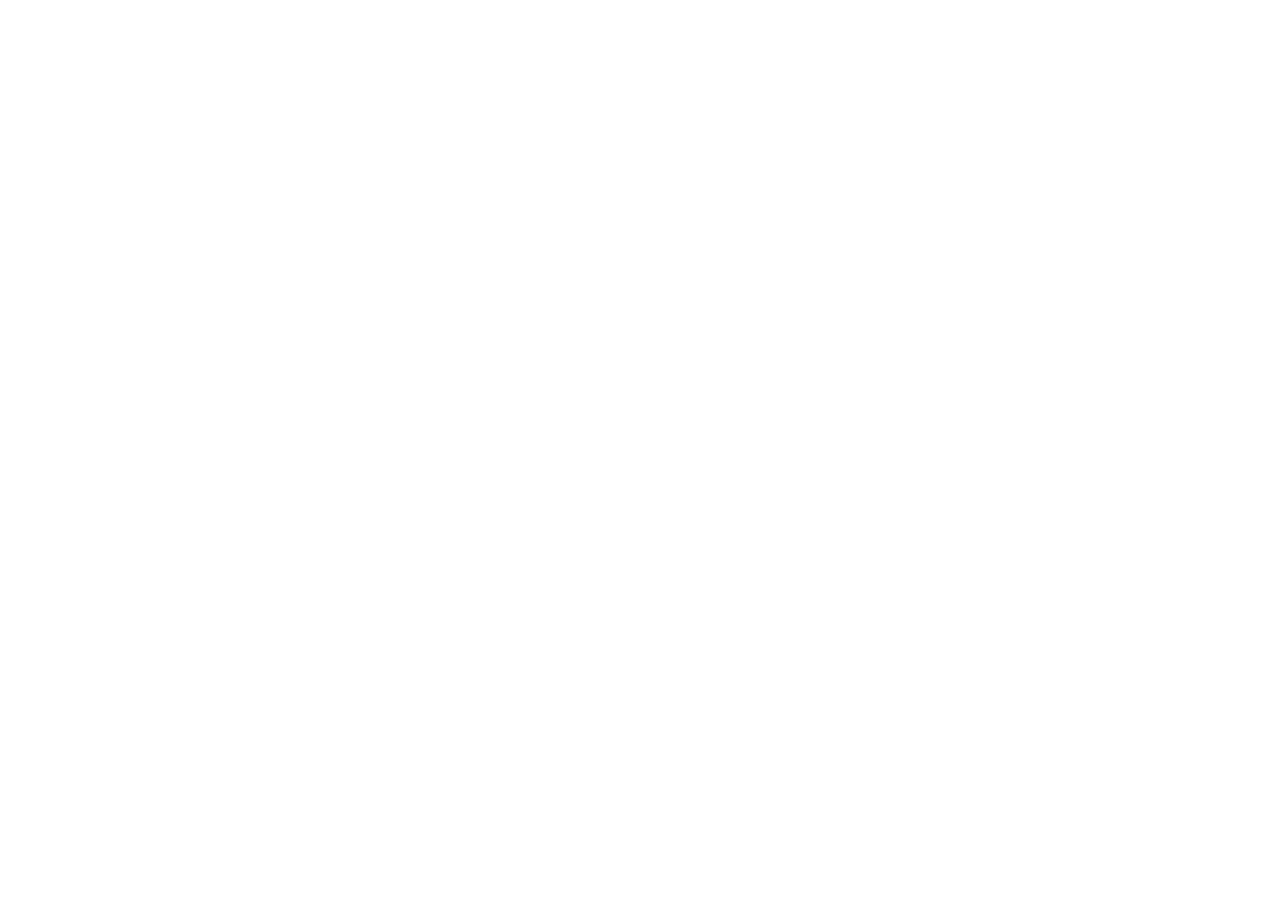
==== webui/index.html @ e7789808 "feat(bindhosts): UX01 material navigation, source catalog and TrackerGuard UI" ====
<!DOCTYPE html>
<html lang="en">
<head>
    <meta charset="utf-8">
    <meta name="viewport" content="width=device-width, initial-scale=1.0">
    <title>bindhosts</title>
    <link rel="stylesheet" href="./index.css" type="text/css">
    <script type="module" crossorigin src="./index.js"></script>
    <script type="module" crossorigin src="./utils/docs.js"></script>
</head>
<body>
    <!-- Header -->
    <div class="header blur-box" unresolved>
        <md-icon-button class="back-button">
            <md-icon flip-icon-in-rtl="true">
                <svg xmlns="http://www.w3.org/2000/svg" height="22px" viewBox="0 -960 960 960" width="22px"><path d="M640-80 240-480l400-400 71 71-329 329 329 329-71 71Z"/></svg>
            </md-icon>
        </md-icon-button>
        <div class="title-container">
            <div>
                <span id="title">bindhosts </span>
                <span id="version-text"></span>
            </div>
            <div class="file-name-editor">
                <span>custom</span>
                <input type="text" id="file-name-input" autocapitalize="off" oninput="replaceSpaces(this)">
                <span>.txt</span>
            </div>
        </div>
        <md-filled-button class="docs-btn header-btn" id="mode-btn" data-type="modes"></md-filled-button>
        <md-icon-button class="header-btn" id="line-wrap-btn" toggle aria-label="Enable line wrapping" aria-label-selected="Disable line wrapping" title="Toggle line wrapping">
            <md-icon><svg xmlns="http://www.w3.org/2000/svg" viewBox="0 -960 960 960"><path d="M588-132 440-280l148-148 56 58-50 50h96q29 0 49.5-20.5T760-390q0-29-20.5-49.5T690-460H160v-80h530q63 0 106.5 43.5T840-390q0 63-43.5 106.5T690-240h-96l50 50-56 58ZM160-240v-80h200v80H160Zm0-440v-80h640v80H160Z"/></svg></md-icon>
            <md-icon slot="selected"><svg xmlns="http://www.w3.org/2000/svg" viewBox="0 -960 960 960"><path d="M588-132 440-280l148-148 56 58-50 50h96q29 0 49.5-20.5T760-390q0-29-20.5-49.5T690-460H160v-80h530q63 0 106.5 43.5T840-390q0 63-43.5 106.5T690-240h-96l50 50-56 58ZM160-240v-80h200v80H160Zm0-440v-80h640v80H160Z"/></svg></md-icon>
        </md-icon-button>
        <md-icon-button class="header-btn" id="save-btn">
            <md-icon><svg xmlns="http://www.w3.org/2000/svg" viewBox="0 -960 960 960"><path d="M840-680v480q0 33-23.5 56.5T760-120H200q-33 0-56.5-23.5T120-200v-560q0-33 23.5-56.5T200-840h480l160 160Zm-80 34L646-760H200v560h560v-446ZM565-275q35-35 35-85t-35-85q-35-35-85-35t-85 35q-35 35-35 85t35 85q35 35 85 35t85-35ZM240-560h360v-160H240v160Zm-40-86v446-560 114Z"/></svg></md-icon>
        </md-icon-button>
    </div>

    <!-- Content -->
    <div class="content" id="content-container">
        <!-- page content will be loaded here -->
    </div>

    <!-- Custom background -->
    <div class="custom-bg" id="custom-bg">
        <img id="custom-bg-img" src="" alt="">
    </div>

    <!-- Rick Roll overlay (1st April Easter egg) -->
    <div class="overlay" id="rick-roll" unresolved>
        <div class="rr-content">
            <div class="rr-image-box">
                <div class="youtube-spinner"></div>
                <image id="rick-roll-image" src="https://i.ytimg.com/vi/dQw4w9WgXcQ/hq720.jpg?sqp=-oaymwEcCNAFEJQDSFXyq4qpAw4IARUAAIhCGAFwAcABBg==&amp;rs=AOn4CLDRxusbm2_TGTnDWEIhBTYW2cUQkw"></image>
            </div>
            <button class="close-rr-btn">
                <span id="rr-coundown">5</span>
                <span>&#10072;</span>
                <span>&#x2715;</span>
            </button>
        </div>
    </div>

    <!-- Prompt -->
    <div class="prompt-container" unresolved>
        <div class="prompt" id="prompt">
            <span class="prompt-text"></span>
            <md-text-button class="prompt-btn"></md-text-button>
        </div>
    </div>

    <!-- Bottom Bar -->
    <div class="bottom-bar blur-box" unresolved>
        <div class="bottom-bar-item" id="home" page="home" selected>
            <md-icon><svg xmlns="http://www.w3.org/2000/svg" height="24px" viewBox="0 -960 960 960" width="24px"><path d="M240-200h120v-240h240v240h120v-360L480-740 240-560v360Zm-80 80v-480l320-240 320 240v480H520v-240h-80v240H160Zm320-350Z"/></svg></md-icon>
            <md-icon slot="selected"><svg xmlns="http://www.w3.org/2000/svg" height="24px" viewBox="0 -960 960 960" width="24px"><path d="M160-120v-480l320-240 320 240v480H560v-280H400v280H160Z"/></svg></md-icon>
            <div class="bottom-bar-item-text">
                <span data-i18n="footer_home"></span>
            </div>
        </div>
        <div class="bottom-bar-item" id="catalog" page="catalog" aria-label="Sources">
            <md-icon><svg xmlns="http://www.w3.org/2000/svg" viewBox="0 -960 960 960"><path d="M140-200v-560h680v560H140Zm80-80h520v-400H220v400Zm40-300h440v55H260v-55Zm0 112h370v55H260v-55Zm0 112h290v55H260v-55Z"/></svg></md-icon>
            <md-icon slot="selected"><svg xmlns="http://www.w3.org/2000/svg" viewBox="0 -960 960 960"><path d="M140-760h680v560H140v-560Zm120 180v55h440v-55H260Zm0 112v55h370v-55H260Zm0 112v55h290v-55H260Z"/></svg></md-icon>
            <div class="bottom-bar-item-text"><span>Sources</span></div>
        </div>
        <div class="bottom-bar-item" id="hosts" page="hosts">
            <md-icon><svg xmlns="http://www.w3.org/2000/svg" height="24px" viewBox="0 -960 960 960" width="24px"><path d="M160-120q-33 0-56.5-23.5T80-200v-560q0-33 23.5-56.5T160-840h200q33 0 56.5 23.5T440-760v560q0 33-23.5 56.5T360-120H160Zm440 0q-33 0-56.5-23.5T520-200v-560q0-33 23.5-56.5T600-840h200q33 0 56.5 23.5T880-760v560q0 33-23.5 56.5T800-120H600Zm-440-80h200v-560H160v560Zm440 0h200v-560H600v560ZM200-360h120v-80H200v80Zm440 0h120v-80H640v80ZM200-480h120v-80H200v80Zm440 0h120v-80H640v80ZM200-600h120v-80H200v80Zm440 0h120v-80H640v80ZM160-200h200-200Zm440 0h200-200Z"/></svg></md-icon>
            <md-icon slot="selected"><svg xmlns="http://www.w3.org/2000/svg" height="24px" viewBox="0 -960 960 960" width="24px"><path d="M160-120q-33 0-56.5-23.5T80-200v-560q0-33 23.5-56.5T160-840h200q33 0 56.5 23.5T440-760v560q0 33-23.5 56.5T360-120H160Zm440 0q-33 0-56.5-23.5T520-200v-560q0-33 23.5-56.5T600-840h200q33 0 56.5 23.5T880-760v560q0 33-23.5 56.5T800-120H600ZM200-360h120v-80H200v80Zm440 0h120v-80H640v80ZM200-480h120v-80H200v80Zm440 0h120v-80H640v80ZM200-600h120v-80H200v80Zm440 0h120v-80H640v80Z"/></svg></md-icon>
            <div class="bottom-bar-item-text">
                <span>Rules</span>
            </div>
        </div>
        <div class="bottom-bar-item" id="apps" page="apps" aria-label="App tracker protection">
            <md-icon><svg xmlns="http://www.w3.org/2000/svg" viewBox="0 -960 960 960"><path d="M260-840h440q33 0 56 23t24 57v560q0 33-24 56t-56 24H260q-33 0-56-24t-24-56v-560q0-34 24-57t56-23Zm0 80v560h440v-560H260Zm140 490h160v-40H400v40Z"/></svg></md-icon>
            <md-icon slot="selected"><svg xmlns="http://www.w3.org/2000/svg" viewBox="0 -960 960 960"><path d="M260-840h440q33 0 56 23t24 57v560q0 33-24 56t-56 24H260q-33 0-56-24t-24-56v-560q0-34 24-57t56-23Zm140 570h160v-40H400v40Z"/></svg></md-icon>
            <div class="bottom-bar-item-text"><span>Apps</span></div>
        </div>
        <div class="bottom-bar-item" id="more" page="more">
            <md-icon><svg xmlns="http://www.w3.org/2000/svg" height="24px" viewBox="0 -960 960 960" width="24px"><path d="M440-280h80v-240h-80v240Zm40-320q17 0 28.5-11.5T520-640q0-17-11.5-28.5T480-680q-17 0-28.5 11.5T440-640q0 17 11.5 28.5T480-600Zm0 520q-83 0-156-31.5T197-197q-54-54-85.5-127T80-480q0-83 31.5-156T197-763q54-54 127-85.5T480-880q83 0 156 31.5T763-763q54 54 85.5 127T880-480q0 83-31.5 156T763-197q-54 54-127 85.5T480-80Zm0-80q134 0 227-93t93-227q0-134-93-227t-227-93q-134 0-227 93t-93 227q0 134 93 227t227 93Zm0-320Z"/></svg></md-icon>
            <md-icon slot="selected"><svg xmlns="http://www.w3.org/2000/svg" height="24px" viewBox="0 -960 960 960" width="24px"><path d="M440-280h80v-240h-80v240Zm40-320q17 0 28.5-11.5T520-640q0-17-11.5-28.5T480-680q-17 0-28.5 11.5T440-640q0 17 11.5 28.5T480-600Zm0 520q-83 0-156-31.5T197-197q-54-54-85.5-127T80-480q0-83 31.5-156T197-763q54-54 127-85.5T480-880q83 0 156 31.5T763-763q54 54 85.5 127T880-480q0 83-31.5 156T763-197q-54 54-127 85.5T480-80Z"/></svg></md-icon>
            <div class="bottom-bar-item-text">
                <span data-i18n="footer_more"></span>
            </div>
        </div>
    </div>

    <!-- Terminals and Editors -->
    <div class="constant-height slide-menu" id="edit-content">
        <div id="edit-input"></div>
    </div>

    <div class="constant-height blur-box slide-menu" id="action-terminal">
        <div class="terminal" id="action-terminal-content"></div>
        <div class="slide-menu-bottom-padding"></div>
    </div>

    <div class="constant-height blur-box slide-menu" id="tcpdump-terminal">
        <div class="terminal" id="tcpdump-terminal-content"></div>
        <div class="slide-menu-bottom-padding"></div>
    </div>

    <div class="constant-height blur-box slide-menu" id="logs-terminal">
        <div class="terminal" id="logs-terminal-content"></div>
        <div class="slide-menu-bottom-padding"></div>
    </div>

    <div class="document-content blur-box constant-height slide-menu" id="about-document">
        <div class="documents" id="about-document-content"></div>
        <div class="credit-marked">Markdown Parser by markedjs/marked</div>
        <div class="slide-menu-bottom-padding"></div>
    </div>

    <!-- Floating Action Buttons -->
    <div class="fab-container action-container" unresolved>
        <div class="action-group">
            <md-fab variant="primary" size="small" id="force-update-btn" class="force-update-button">
                <md-icon slot="icon">
                    <svg xmlns="http://www.w3.org/2000/svg" height="24px" viewBox="0 -960 960 960" width="24px"><path d="m296-224-56-56 240-240 240 240-56 56-184-183-184 183Zm0-240-56-56 240-240 240 240-56 56-184-183-184 183Z"/></svg>
                </md-icon>
            </md-fab>
            <div class="action-stack">
                <md-fab variant="primary" id="action-btn" class="action-button">
                    <md-icon slot="icon">
                        <svg xmlns="http://www.w3.org/2000/svg" height="34px" viewBox="0 -960 960 960" width="34px"><path d="M320-200v-560l440 280-440 280Z"/></svg>
                    </md-icon>
                </md-fab>
                <md-fab variant="primary" id="close-terminal" class="action-button" variant="secondary">
                    <md-icon slot="icon">
                        <svg xmlns="http://www.w3.org/2000/svg" height="34px" viewBox="0 -960 960 960" width="34px"><path d="m256-200-56-56 224-224-224-224 56-56 224 224 224-224 56 56-224 224 224 224-56 56-224-224-224 224Z"/></svg>
                    </md-icon>
                </md-fab>
            </div>
        </div>
    </div>

    <div class="fab-container tcpdump-btn">
        <div class="action-stack">
            <md-fab variant="primary" id="stop-tcpdump" class="action-button">
                <md-icon slot="icon">
                    <svg xmlns="http://www.w3.org/2000/svg" height="34px" viewBox="0 -960 960 960" width="34px"><path d="M240-240v-480h480v480H240Z"/></svg>
                </md-icon>
            </md-fab>
            <md-fab size="small" id="scroll-top" class="action-button" variant="secondary">
                <md-icon slot="icon">
                    <svg xmlns="http://www.w3.org/2000/svg" height="34px" viewBox="0 -960 960 960" width="34px"><path d="m296-345-56-56 240-240 240 240-56 56-184-183-184 183Z"/></svg>
                </md-icon>
            </md-fab>
        </div>
    </div>

    <!-- Dialogs -->
    <div class="dialog-wrapper" unresolved>
        <!-- Edit Hosts Dialog -->
        <md-dialog id="edit-hosts-dialog" class="input-dialog">
            <div slot="headline" data-i18n="edit_hosts_title">Edit Host</div>
            <div slot="content">
                <md-outlined-text-field id="edit-hosts-name" label="Name"></md-outlined-text-field>
                <md-outlined-text-field id="edit-hosts-link" label="Link"></md-outlined-text-field>
            </div>
            <div slot="actions">
                <md-text-button class="close-btn" data-i18n="global_cancel">Cancel</md-text-button>
                <md-text-button id="edit-hosts-confirm" data-i18n="global_confirm">Confirm</md-text-button>
            </div>
        </md-dialog>

        <!-- Help & Info Overlays -->
        <md-dialog id="sources-help">
            <div slot="headline" data-i18n="source_title"></div>
            <div slot="content">
                <ul>
                    <li data-i18n="source_guide1"></li>
                    <li>
                        <p data-i18n="source_format"></p>
                        <p class="format">127.0.0.1 some.ads.site</p>
                        <p class="format">0.0.0.0 some.ads.site</p>
                    </li>
                    <li>
                        <p data-i18n="source_example"></p>
                        <p>https://adaway.org/hosts.txt</p>
                        <p>https://raw.githubusercontent.com/r-a-y/mobile-hosts/master/AdguardDNS.txt</p>
                    </li>
                    <br>
                    <li data-i18n="source_guide2"></li>
                    <li>
                        <p data-i18n="source_format"></p>
                        <p class="format">186.2.163.20 nyaa.si</p>
                    </li>
                    <li>
                        <p data-i18n="source_example"></p>
                        <p>https://raw.githubusercontent.com/bebasid/bebasid/refs/heads/master/releases/hosts</p>
                    </li>
                </ul>
            </div>
            <div slot="actions">
                <md-text-button class="docs-btn" id="source-btn" data-type="source" data-i18n="source_source_page"></md-text-button>
                <md-text-button class="close-btn" data-i18n="global_close"></md-text-button>
            </div>
        </md-dialog>

        <md-dialog id="sources_whitelist-help">
            <div slot="headline" data-i18n="sources_whitelist_title"></div>
            <div slot="content">
                <ul>
                    <li data-i18n="sources_whitelist_guide1"></li>
                    <li>
                        <p data-i18n="sources_whitelist_format"></p>
                        <p>some.site.one</p>
                        <p>some.site.two</p>
                    </li>
                </ul>
            </div>
            <div slot="actions">
                <md-text-button class="close-btn" data-i18n="global_close"></md-text-button>
            </div>
        </md-dialog>

        <md-dialog id="whitelist-help">
            <div slot="headline" data-i18n="whitelist_title"></div>
            <div slot="content">
                <ul>
                    <li data-i18n="whitelist_guide1"></li>
                    <li>
                        <p data-i18n="whitelist_example"></p>
                        <p>host.not.to.block</p>
                    </li>
                </ul>
            </div>
            <div slot="actions">
                <md-text-button class="close-btn" data-i18n="global_close"></md-text-button>
            </div>
        </md-dialog>

        <md-dialog id="blacklist-help">
            <div slot="headline" data-i18n="blacklist_title"></div>
            <div slot="content">
                <ul>
                    <li data-i18n="blacklist_guide1"></li>
                    <li>
                        <p data-i18n="blacklist_example"></p>
                        <p>host.to.block</p>
                    </li>
                </ul>
            </div>
            <div slot="actions">
                <md-text-button class="close-btn" data-i18n="global_close"></md-text-button>
            </div>
        </md-dialog>

        <md-dialog id="import_custom-help">
            <div slot="headline" data-i18n="import_custom_title"></div>
            <div slot="content">
                <ul>
                    <li data-i18n="custom_guide1"></li>
                    <li>
                        <p data-i18n="custom_format"></p>
                        <p class="format">1.1.1.1 one.one.one.one</p>
                    </li>
                    <li data-i18n="custom_warning"></li>
                </ul>
            </div>
            <div slot="actions">
                <md-text-button class="close-btn" data-i18n="global_close"></md-text-button>
            </div>
        </md-dialog>

        <md-dialog id="custom-help">
            <div slot="headline" data-i18n="custom_title"></div>
            <div slot="content">
                <ul>
                    <li data-i18n="custom_guide1"></li>
                    <li>
                        <p data-i18n="custom_example"></p>
                        <p class="format">1.1.1.1 one.one.one.one</p>
                        <p class="format">93.184.215.14 example.com</p>
                    </li>
                    <li data-i18n="custom_warning"></li>
                </ul>
            </div>
            <div slot="actions">
                <md-text-button class="close-btn" data-i18n="global_close"></md-text-button>
            </div>
        </md-dialog>

        <!-- Mode Menu -->
        <md-dialog id="mode-menu">
            <div slot="headline">
                <div class="mode-title-text" data-i18n="mode_title"></div>
                <md-outlined-icon-button class="docs-btn" data-type="modes">
                    <md-icon><svg xmlns="http://www.w3.org/2000/svg" viewBox="0 -960 960 960"><path d="M424-320q0-81 14.5-116.5T500-514q41-36 62.5-62.5T584-637q0-41-27.5-68T480-732q-51 0-77.5 31T365-638l-103-44q21-64 77-111t141-47q105 0 161.5 58.5T698-641q0 50-21.5 85.5T609-475q-49 47-59.5 71.5T539-320H424Zm56 240q-33 0-56.5-23.5T400-160q0-33 23.5-56.5T480-240q33 0 56.5 23.5T560-160q0 33-23.5 56.5T480-80Z"/></svg></md-icon>
                </md-outlined-icon-button>
            </div>
            <div slot="content">
                <form id="mode-options"></form>
            </div>
            <div slot="actions">
                <md-text-button id="reset-mode" data-i18n="mode_reset"></md-text-button>
            </div>
        </md-dialog>

        <!-- Language -->
        <md-dialog id="language-overlay">
            <div slot="headline" data-i18n="control_panel_language"></div>
            <div slot="content">
                <form id="language-form" method="dialog"></form>
            </div>
            <div slot="actions">
                <md-text-button class="docs-btn" id="translate-btn" data-type="translate" data-i18n="control_panel_add_language"></md-text-button>
                <md-text-button class="close-btn" value="cancel" data-i18n="global_close"></md-text-button>
            </div>
        </md-dialog>

        <md-dialog id="confirmation-dialog">
            <div slot="headline" data-i18n="confirmation_title"></div>
            <div slot="content">
                <span data-i18n="confirmation_message"></span> <span id="confirmation-file-name"></span>
            </div>
            <div slot="actions">
                <md-text-button id="dialog-cancel-btn" data-i18n="global_cancel"></md-text-button>
                <md-text-button id="dialog-remove-btn" data-i18n="confirmation_remove"></md-text-button>
            </div>
        </md-dialog>

        <!-- File Selector Dialog -->
        <md-dialog id="file-selector-dialog">
            <div slot="headline" class="file-selector-header">
                <md-icon-button class="file-selector-back-button">
                    <md-icon flip-icon-in-rtl="true">
                        <svg xmlns="http://www.w3.org/2000/svg" height="22px" viewBox="0 -960 960 960" width="22px"><path d="M640-80 240-480l400-400 71 71-329 329 329 329-71 71Z"/></svg>
                    </md-icon>
                </md-icon-button>
                <div class="current-path">/storage/emulated/0/Download</div>
            </div>
            <div slot="content">
                <div class="file-list"></div>
            </div>
            <div slot="actions">
                <md-text-button class="close-selector" data-i18n="global_close"></md-text-button>
            </div>
        </md-dialog>

        <!-- Documentation Overlays -->
        <md-dialog id="source-docs" class="docs">
            <div slot="headline" data-i18n="source_title"></div>
            <div slot="content">
                <div class="documents">
                    <div id="source-content">Loading...</div>
                    <div class="credit-marked">Markdown Parser by markedjs/marked</div>
                </div>
            </div>
            <div slot="actions">
                <md-text-button class="close-btn" data-i18n="global_close"></md-text-button>
            </div>
        </md-dialog>

        <md-dialog id="translate-docs" class="docs">
            <div slot="headline" data-i18n="control_panel_add_language"></div>
            <div slot="content">
                <div class="documents">
                    <div id="translate-content">Loading...</div>
                    <div class="credit-marked">Markdown Parser by markedjs/marked</div>
                </div>
            </div>
            <div slot="actions">
                <md-text-button class="close-btn" data-i18n="global_close"></md-text-button>
            </div>
        </md-dialog>

        <md-dialog id="modes-docs" class="docs">
            <div slot="headline" data-i18n="more_modes"></div>
            <div slot="content">
                <div class="documents">
                    <div id="modes-content">Loading...</div>
                    <div class="credit-marked">Markdown Parser by markedjs/marked</div>
                </div>
            </div>
            <div slot="actions">
                <md-text-button class="close-btn" data-i18n="global_close"></md-text-button>
            </div>
        </md-dialog>

        <md-dialog id="usage-docs" class="docs">
            <div slot="headline" data-i18n="more_usage"></div>
            <div slot="content">
                <div class="documents">
                    <div id="usage-content">Loading...</div>
                    <div class="credit-marked">Markdown Parser by markedjs/marked</div>
                </div>
            </div>
            <div slot="actions">
                <md-text-button class="close-btn" data-i18n="global_close"></md-text-button>
            </div>
        </md-dialog>

        <md-dialog id="hiding-docs" class="docs">
            <div slot="headline" data-i18n="more_hiding"></div>
            <div slot="content">
                <div class="documents">
                    <div id="hiding-content">Loading...</div>
                    <div class="credit-marked">Markdown Parser by markedjs/marked</div>
                </div>
            </div>
            <div slot="actions">
                <md-text-button class="close-btn" data-i18n="global_close"></md-text-button>
            </div>
        </md-dialog>

        <md-dialog id="faq-docs" class="docs">
            <div slot="headline" data-i18n="more_faq"></div>
            <div slot="content">
                <div class="documents">
                    <div id="faq-content">Loading...</div>
                    <div class="credit-marked">Markdown Parser by markedjs/marked</div>
                </div>
            </div>
            <div slot="actions">
                <md-text-button class="close-btn" data-i18n="global_close"></md-text-button>
            </div>
        </md-dialog>
    </div>
</body>
</html>
---- webui/index.css ----
@import "./utils/theme.css";

@import "./utils/docs.css";
@import "./utils/markdown.css";
@import "./utils/file_selector.css";

@import "./page/home/home.css";
@import "./page/catalog/catalog.css";
@import "./page/apps/apps.css";
@import "./page/hosts/hosts.css";
@import "./page/more/more.css";

@layer base {
    body {
        background-color: var(--md-sys-color-background);
        color: var(--md-sys-color-on-background);
        padding-top: var(--top-inset);
        padding-bottom: var(--bottom-inset);
        margin: 0;
        overflow-x: hidden;
        font-size: 16px;
    }

    .header {
        display: flex;
        position: fixed;
        top: 0;
        left: 0;
        width: 100%;
        height: calc(var(--top-inset) + 64px);
        font-size: 1.4em;
        align-items: center;
        padding: 0 16px;
        padding-top: var(--top-inset);
        box-sizing: border-box;
        user-select: none;
        z-index: var(--z-index-header);
    }

    .title-container {
        flex-grow: 1;
        display: flex;
        align-items: center;
        gap: 4px;
    }

    body.editor-active #title {
        display: none;
    }

    #version-text {
        font-size: 0.7em;
        line-height: 1.6;
        color: var(--md-sys-color-outline);
    }

    .header .header-btn {
        flex-shrink: 0;
        user-select: none;
        opacity: 0;
        max-width: 0;
        padding: 0;
        overflow: hidden;
        transition: opacity 0.2s ease;
        pointer-events: none;
    }

    .header .header-btn.show {
        opacity: 1;
        max-width: unset;
        overflow: visible;
        pointer-events: auto;
    }

    .header md-filled-button.show {
        padding: 0 16px;
    }

    .back-button {
        margin-inline-start: -40px;
        opacity: 0;
        pointer-events: none;
        transition: all 0.2s ease;

        --md-icon-button-icon-size: 24px;
    }

    .back-button.show {
        margin-inline-start: -8px;
        opacity: 1;
        pointer-events: auto;
    }

    .fab-container {
        position: fixed;
        bottom: calc(var(--bottom-inset) + 80px);
        padding-inline-end: 16px;
        box-sizing: border-box;
        display: flex;
        flex-direction: column;
        align-items: flex-end;
        width: 100%;
        z-index: var(--z-index-float);
        transform: translateY(calc(var(--bottom-inset) + 200px));
        transition: transform 0.3s ease;
        pointer-events: none;
    }

    .fab-container.show,
    .fab-container.inTerminal {
        transform: translateY(0);
    }

    .fab-container.inTerminal {
        z-index: calc(var(--z-index-dialog) + 1);
    }

    .action-group {
        display: flex;
        flex-direction: column;
        align-items: center;
        gap: 10px;
    }

    .force-update-button,
    .action-button {
        opacity: 0;
        pointer-events: none;
        transition: all 0.2s ease;
    }

    .force-update-button {
        transform: scale(0) translateY(50px);
    }

    .force-update-button.show,
    .action-button.show {
        opacity: 1 !important;
        transform: scale(1) translateY(0) !important;
        pointer-events: auto !important;
    }

    .action-stack {
        display: grid;
        width: 100%;
        justify-content: flex-end;
    }

    .action-stack > .action-button {
        grid-area: 1/1;
    }

    #stop-tcpdump.show + #scroll-top.show {
        transform: scale(1) translateY(-66px) !important;
    }

    .constant-height {
        display: flex;
        flex-direction: column;
        align-items: center;
        width: 100%;
        max-height: calc(100vh - 64px - 64px - var(--top-inset) - var(--bottom-inset));
        overflow-y: auto;
        box-sizing: border-box;
    }

    .custom-bg {
        height: 100%;
        width: 100%;
        position: fixed;
        top: 0;
        left: 0;
        display: none;
        justify-content: center;
        align-items: center;
        overflow: hidden;
    }

    #custom-bg-img {
        width: 100%;
        height: 100%;
        object-fit: cover;
    }

    .content {
        height: calc(100vh - var(--top-inset) - var(--bottom-inset));
        width: 100%;
        position: fixed;
        overflow: hidden;
        z-index: var(--z-index-base);
    }

    .page-view {
        display: flex;
        flex-direction: column;
        align-items: center;
        width: 100%;
        position: absolute;
        top: 64px;
        bottom: 64px;
        left: 0;
        overflow-y: auto;
        overflow-x: hidden;
        opacity: 0;
        pointer-events: none;
        transition: opacity 0.2s ease;
    }

    .page-view[data-active="true"] {
        opacity: 1;
        pointer-events: auto;
    }

    .body-content[data-active="true"] {
        opacity: 1;
    }

    .body-content.animation {
        transition: transform 0.2s ease, opacity 0.2s ease;
    }

    .body-content.menu-open {
        opacity: 0;
        transform: translateX(-20vw);
    }

    [dir="rtl"] .body-content.menu-open {
        transform: translateX(20vw);
    }

    .tcpdump-content,
    .box {
        position: relative;
        flex-shrink: 0;
        width: calc(100% - 32px);
        background-color: var(--md-sys-color-tonal-surface);
        border: none;
        border-radius: 16px;
        box-sizing: border-box;
        padding: 20px;
        margin-bottom: 16px;
        overflow: hidden;
    }

    .box:last-child {
        margin-bottom: 16px;
    }

    .placeholder {
        width: 100%;
        padding: 40px 0;
        flex-shrink: 0;
        transition: padding 0.2s ease;
    }

    .placeholder.focused {
        padding: 25vh 0;
    }

    .tcpdump-content,
    .tcpdump-search {
        width: 100%;
        max-width: none;
    }

    h2 {
        user-select: none;
    }

    .box h2 {
        margin-top: 0;
        font-size: 1.25em;
        font-weight: 500;
        margin-bottom: 10px;
    }

    .scrollable-list {
        display: flex;
        align-items: center;
        gap: 8px;
        padding: 4px 0;
        max-width: 100%;
        overflow-x: auto;
    }

    .docs-btn {
        user-select: none;
    }

    .overlay {
        position: fixed;
        top: 0;
        left: 0;
        width: 100%;
        height: 100%;
        display: flex;
        justify-content: center;
        align-items: center;
        opacity: 0;
        background-color: rgba(0, 0, 0, 0.5);
        pointer-events: none;
        transition: opacity 0.2s ease;
        z-index: var(--z-index-dialog);
    }

    .overlay.show {
        opacity: 1;
        pointer-events: auto;
    }

    .slide-menu {
        position: fixed;
        top: calc(var(--top-inset) + 64px);
        bottom: calc(var(--bottom-inset) + 64px);
        left: 0;
        width: 100%;
        z-index: var(--z-index-slide-menu);
        background-color: var(--md-sys-color-background);
        transform: translateX(100%);
        touch-action: pan-y;
    }

    [dir="rtl"] .slide-menu {
        transform: translateX(-100%);
    }

    .slide-menu.animation {
        transition: transform 0.3s ease;
    }

    .slide-menu.open {
        transform: translateX(0);
    }

    .rr-content {
        display: flex;
        align-items: center;
        flex-direction: column;
        gap: 10px;
    }

    .rr-image-box {
        display: flex;
        justify-content: center;
        align-items: center;
        position: relative;
        overflow: hidden;
        width: 100%;
    }

    #rick-roll-image {
        width: 100%;
        filter: blur(20px);
        border: 1px solid #ccc;
    }

    .youtube-spinner {
        position: absolute;
        display: inline-block;
        width: 40px;
        height: 40px;
        border: 4px solid rgba(0, 0, 0, 0.1);
        border-radius: 50%;
        border-top-color: #FF0000;
        animation: spin 1s linear infinite;
        z-index: var(--z-index-base);
    }

    .close-rr-btn {
        display: flex;
        align-items: center;
        justify-content: center;
        border: 1px solid #ccc;
        font-size: 1em;
        background-color: rgba(0, 0, 0, 0.5);
        padding: 10px 15px;
        border-radius: 50px;
        gap: 10px;
        color: white;
    }

    @keyframes spin {
        to {
            transform: rotate(360deg);
        }
    }

    .documents {
        user-select: none;
        white-space: normal;
        overflow-wrap: break-word;
    }

    .credit-marked {
        text-align: center;
        font-size: 0.8em;
        padding: 16px 0;
        width: 100%;
        color: var(--md-sys-color-outline);
    }

    .prompt-container {
        position: fixed;
        bottom: calc(var(--bottom-inset) + 96px);
        left: 0;
        width: 100vw;
        display: flex;
        justify-content: center;
        pointer-events: none;
        z-index: var(--z-index-prompt);
    }

    .prompt {
        background-color: var(--md-sys-color-inverse-surface);
        color: var(--md-sys-color-inverse-on-surface);
        width: calc(100% - 32px);
        max-width: 600px;
        display: flex;
        align-items: center;
        justify-content: space-between;
        padding: 0 16px;
        border-radius: 4px;
        box-sizing: border-box;
        opacity: 0;
        transform: scale(0.9);
        transition: all 0.2s ease;
    }

    .prompt.show {
        opacity: 1;
        transform: scale(1);
        pointer-events: auto;
    }

    .prompt.error {
        background-color: var(--md-sys-color-error-container);
        color: var(--md-sys-color-on-error-container);
    }

    .prompt-text {
        font-size: 0.9em;
        padding: 14px 0;
        user-select: none;
        word-break: break-all;
    }

    .prompt-btn {
        display: none;
        flex-shrink: 0;

        --md-sys-color-primary: var(--md-sys-color-primary-container);
    }

    .prompt-btn.show {
        display: block;
    }

    .bottom-bar {
        bottom: 0;
        left: 0;
        position: fixed;
        width: 100%;
        height: calc(64px + var(--bottom-inset));
        display: flex;
        align-items: center;
        background-color: var(--md-sys-color-surface-container);
        color: var(--md-sys-color-on-surface);
        padding-bottom: var(--bottom-inset);
        box-sizing: border-box;
        z-index: var(--z-index-header);
    }

    .bottom-bar-item {
        flex: 1;
        display: flex;
        flex-direction: column;
        align-items: center;
        justify-content: flex-start;
        box-sizing: border-box;
        gap: 4px;
        position: relative;
        user-select: none;
    }

    .bottom-bar-item::before {
        content: '';
        position: absolute;
        top: 0;
        left: 50%;
        width: 56px;
        height: 32px;
        background-color: var(--md-sys-color-secondary-container);
        border-radius: 16px;
        z-index: 0;
        opacity: 0;
        transform: translateX(-50%) scaleX(0.5);
        transition: opacity 0.2s, transform 0.2s ease;
    }

    .bottom-bar-item[selected]::before {
        opacity: 1;
        transform: translateX(-50%) scaleX(1);
    }

    .bottom-bar-item md-icon {
        position: relative;
        z-index: 1;
        height: 32px;
        display: flex;
        align-items: center;
        justify-content: center;

        svg {
            fill: var(--md-sys-color-on-surface);
        }
    }

    .bottom-bar-item[selected] md-icon svg {
        fill: var(--md-sys-color-on-secondary-container);
    }

    .bottom-bar-item md-icon[slot="selected"] {
        display: none;
    }

    .bottom-bar-item[selected] md-icon:not([slot="selected"]) {
        display: none;
    }

    .bottom-bar-item[selected] md-icon[slot="selected"] {
        display: flex;
    }

    .bottom-bar-item-text {
        font-size: 0.8em;
        font-weight: 500;
    }

    .blur-box {
        backdrop-filter: blur(15px);
    }

    .dialog-wrapper {
        z-index: var(--z-index-dialog);
        position: relative;
    }

    md-dialog {
        word-wrap: break-word;
    }

    md-dialog ul {
        padding-inline-start: 16px;
    }

    md-dialog [slot="headline"] {
        display: flex;
        align-items: flex-start;
        justify-content: space-between;

        --md-outlined-icon-button-container-width: 20px;
        --md-outlined-icon-button-container-height: 20px;
        --md-outlined-icon-button-icon-size: 14px;
    }

    md-dialog.input-dialog {
        margin-top: calc(10% + var(--top-inset));
    }

    [unresolved] {
        display: none !important;
    }

    @media (min-width: 768px) {
        .fab-container {
            width: calc(100% - 80px);
            right: 0;
            transform: translateY(calc(100% + var(--bottom-inset) + 20px));
            bottom: calc(var(--bottom-inset) + 20px);
        }

        .content {
            left: 80px;
            width: calc(100% - 80px);
            height: calc(100vh - var(--top-inset));
        }

        [dir="rtl"] .content {
            left: unset;
            right: 80px;
        }

        .bottom-bar {
            left: 0;
            width: 80px;
            height: 100%;
            flex-direction: column;
            justify-content: center;
            gap: 12px;
            background-color: var(--md-sys-color-background);
            box-shadow: none;
            z-index: var(--z-index-footer-desktop);
        }

        [dir="rtl"] .bottom-bar {
            left: unset;
            right: 0;
        }

        .bottom-bar-item {
            flex: 0;
            max-height: min-content;
            padding: 0 16px;
        }

        .page-view,
        .slide-menu,
        .document-content {
            left: 80px;
            width: calc(100% - 80px);
            z-index: var(--z-index-slide-menu);
        }

        [dir="rtl"] .page-view,
        [dir="rtl"] .slide-menu,
        [dir="rtl"] .document-content{
            left: unset;
            right: 80px;
        }

        .page-view {
            left: 0;
            width: 100%;
            bottom: 0;
            z-index: var(--z-index-base);
        }

        [dir="rtl"] .page-view {
            left: unset;
            right: 0;
        }

        .constant-height {
            max-height: calc(100vh - 64px - var(--top-inset));
        }

        .body-content.constant-height {
            position: relative;
            left: 0;
        }

        [dir="rtl"] .body-content.constant-height {
            left: unset;
            right: 0;
        }

        .slide-menu {
            bottom: 0;
        }

        .slide-menu-bottom-padding {
            width: 100%;
            padding-bottom: var(--bottom-inset);
        }

        .header {
            left: 80px;
            width: calc(100% - 80px);
            z-index: var(--z-index-header-desktop);
        }

        [dir="rtl"] .header {
            left: unset;
            right: 80px;
        }
    }
}
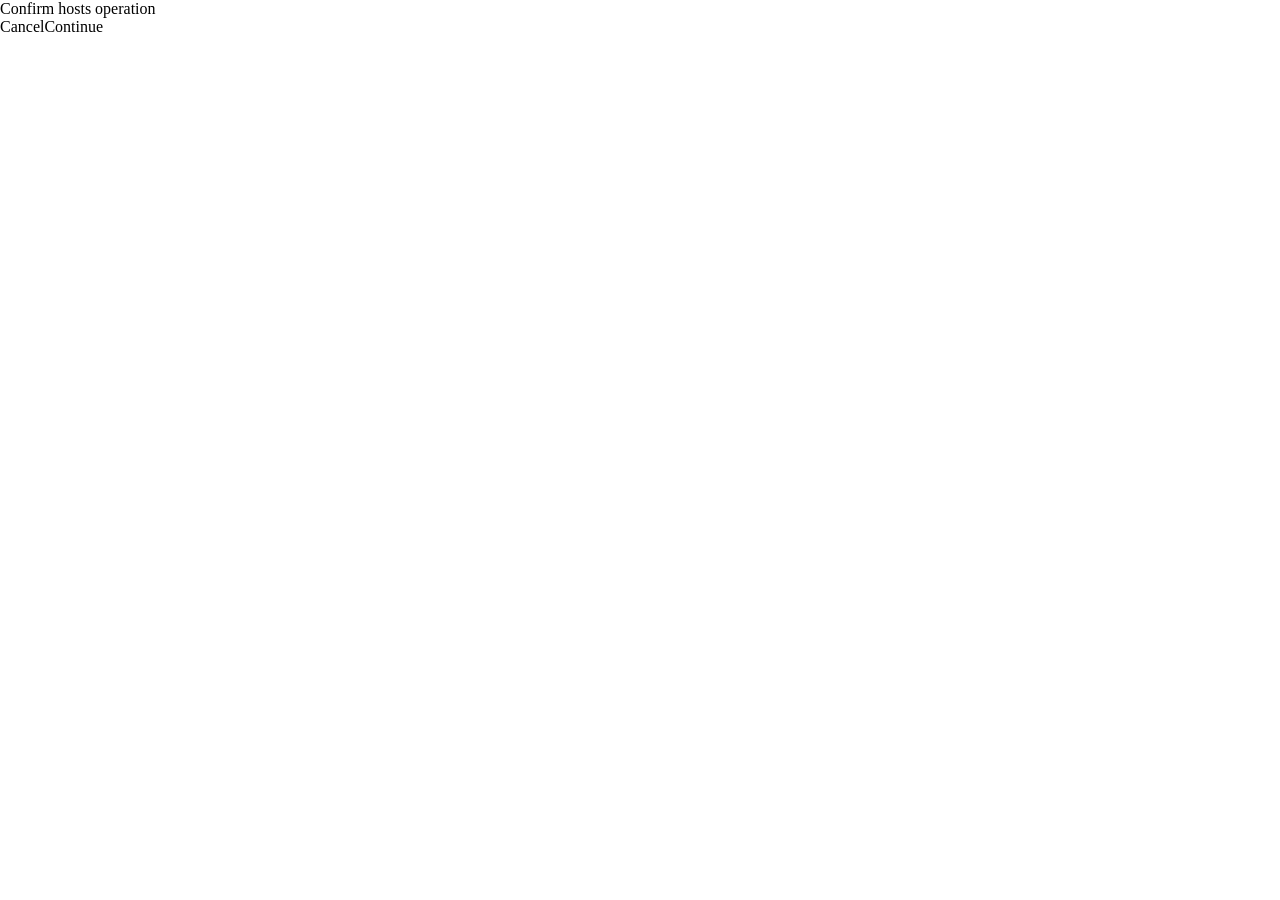
==== commit f32076e8: "feat(bindhosts): UX09 source topology and verified hosts update progress" ====
--- a/webui/index.html
+++ b/webui/index.html
@@ -110,11 +110,6 @@
         <div id="edit-input"></div>
     </div>
 
-    <div class="constant-height blur-box slide-menu" id="action-terminal">
-        <div class="terminal" id="action-terminal-content"></div>
-        <div class="slide-menu-bottom-padding"></div>
-    </div>
-
     <div class="constant-height blur-box slide-menu" id="tcpdump-terminal">
         <div class="terminal" id="tcpdump-terminal-content"></div>
         <div class="slide-menu-bottom-padding"></div>
@@ -131,29 +126,25 @@
         <div class="slide-menu-bottom-padding"></div>
     </div>
 
+    <!-- UX09: global update viewer; closing it never cancels a safe writer. -->
+    <md-dialog id="ux09-operation-confirm">
+      <div slot="headline" id="ux09-operation-confirm-title">Confirm hosts operation</div>
+      <div slot="content" id="ux09-operation-confirm-message"></div>
+      <div slot="actions"><md-text-button id="ux09-operation-confirm-no">Cancel</md-text-button><md-text-button id="ux09-operation-confirm-yes">Continue</md-text-button></div>
+    </md-dialog>
+    <section id="ux09-operation-overlay" hidden aria-label="Hosts update progress" role="region">
+      <div class="ux09-op-header">
+        <h2>Hosts update terminal</h2>
+        <div class="ux09-op-actions"><button type="button" id="ux09-operation-refresh">Refresh</button><button type="button" id="ux09-operation-close">Close</button></div>
+      </div>
+      <span id="ux09-operation-status" role="status">IDLE</span>
+      <p id="ux09-operation-stage" aria-live="polite">No update started</p>
+      <pre id="ux09-operation-lines" aria-label="Real progress events"></pre>
+      <p id="ux09-operation-summary" role="status"></p>
+      <p class="ux09-op-note">Closing this screen does not stop the hosts updater. All progress events are read from private on-device state.</p>
+    </section>
+
     <!-- Floating Action Buttons -->
-    <div class="fab-container action-container" unresolved>
-        <div class="action-group">
-            <md-fab variant="primary" size="small" id="force-update-btn" class="force-update-button">
-                <md-icon slot="icon">
-                    <svg xmlns="http://www.w3.org/2000/svg" height="24px" viewBox="0 -960 960 960" width="24px"><path d="m296-224-56-56 240-240 240 240-56 56-184-183-184 183Zm0-240-56-56 240-240 240 240-56 56-184-183-184 183Z"/></svg>
-                </md-icon>
-            </md-fab>
-            <div class="action-stack">
-                <md-fab variant="primary" id="action-btn" class="action-button">
-                    <md-icon slot="icon">
-                        <svg xmlns="http://www.w3.org/2000/svg" height="34px" viewBox="0 -960 960 960" width="34px"><path d="M320-200v-560l440 280-440 280Z"/></svg>
-                    </md-icon>
-                </md-fab>
-                <md-fab variant="primary" id="close-terminal" class="action-button" variant="secondary">
-                    <md-icon slot="icon">
-                        <svg xmlns="http://www.w3.org/2000/svg" height="34px" viewBox="0 -960 960 960" width="34px"><path d="m256-200-56-56 224-224-224-224 56-56 224 224 224-224 56 56-224 224 224 224-56 56-224-224-224 224Z"/></svg>
-                    </md-icon>
-                </md-fab>
-            </div>
-        </div>
-    </div>
-
     <div class="fab-container tcpdump-btn">
         <div class="action-stack">
             <md-fab variant="primary" id="stop-tcpdump" class="action-button">
--- a/webui/index.css
+++ b/webui/index.css
@@ -7,8 +7,12 @@
 @import "./page/home/home.css";
 @import "./page/catalog/catalog.css";
 @import "./page/apps/apps.css";
+@import "./page/activity/activity.css";
 @import "./page/hosts/hosts.css";
+@import "./utils/hosts_controls.css";
+@import "./utils/hosts_operations_ux09.css";
 @import "./page/more/more.css";
+@import "./utils/backup_safe.css";
 
 @layer base {
     body {
@@ -675,3 +679,6 @@
         }
     }
 }
+
+/* UX04: small settings control, no fullscreen or global typography changes. */
+.ux-response-select {display:block;width:100%;padding:12px;border-radius:12px;margin:10px 0 12px;background:var(--md-sys-color-surface-container);color:var(--md-sys-color-on-surface);border:1px solid var(--md-sys-color-outline);font:inherit;}
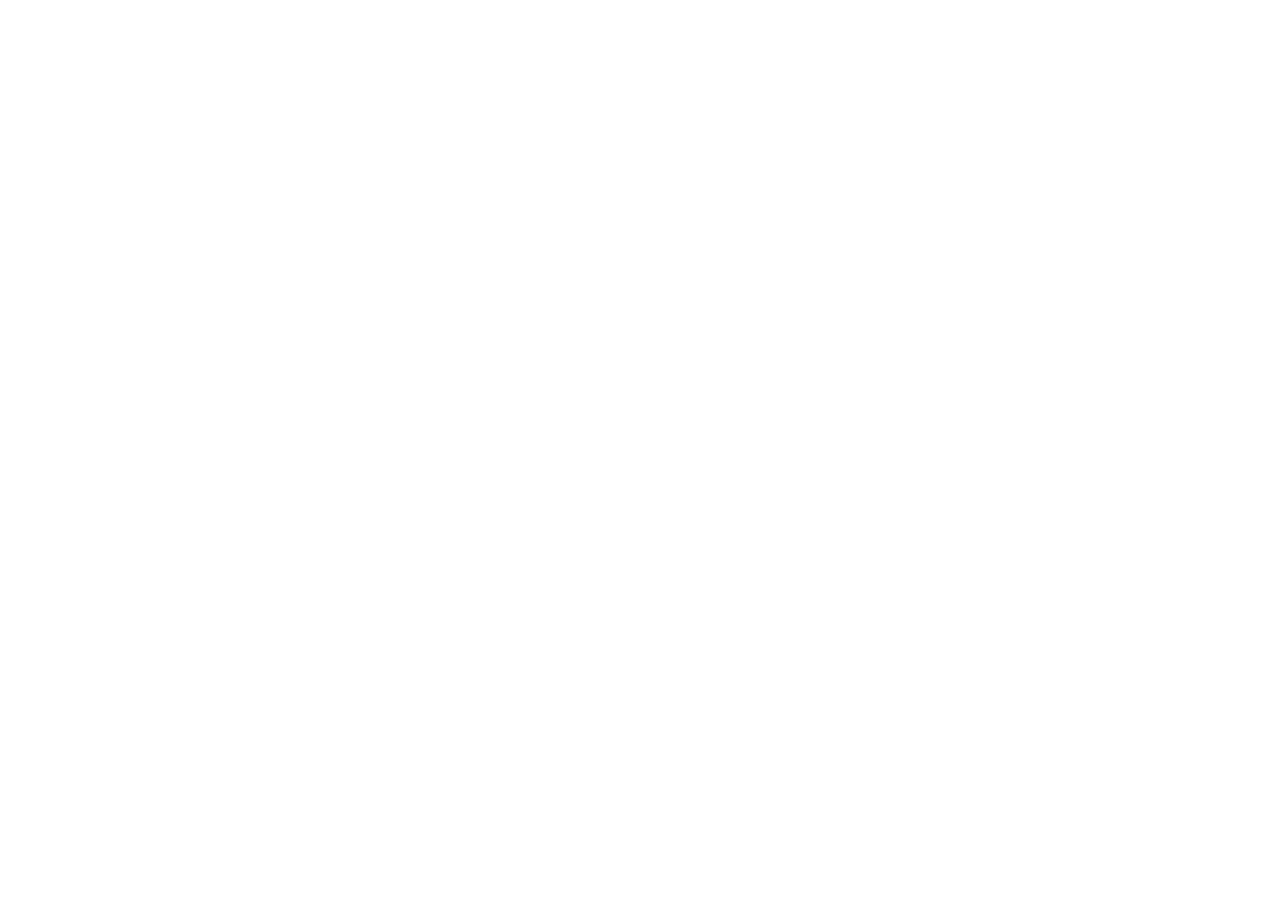
==== commit 03974508: "feat(bindhosts): UX10 HF01 audited Android navigation, source updates and tracker count" ====
--- a/webui/index.html
+++ b/webui/index.html
@@ -79,11 +79,6 @@
                 <span data-i18n="footer_home"></span>
             </div>
         </div>
-        <div class="bottom-bar-item" id="catalog" page="catalog" aria-label="Sources">
-            <md-icon><svg xmlns="http://www.w3.org/2000/svg" viewBox="0 -960 960 960"><path d="M140-200v-560h680v560H140Zm80-80h520v-400H220v400Zm40-300h440v55H260v-55Zm0 112h370v55H260v-55Zm0 112h290v55H260v-55Z"/></svg></md-icon>
-            <md-icon slot="selected"><svg xmlns="http://www.w3.org/2000/svg" viewBox="0 -960 960 960"><path d="M140-760h680v560H140v-560Zm120 180v55h440v-55H260Zm0 112v55h370v-55H260Zm0 112v55h290v-55H260Z"/></svg></md-icon>
-            <div class="bottom-bar-item-text"><span>Sources</span></div>
-        </div>
         <div class="bottom-bar-item" id="hosts" page="hosts">
             <md-icon><svg xmlns="http://www.w3.org/2000/svg" height="24px" viewBox="0 -960 960 960" width="24px"><path d="M160-120q-33 0-56.5-23.5T80-200v-560q0-33 23.5-56.5T160-840h200q33 0 56.5 23.5T440-760v560q0 33-23.5 56.5T360-120H160Zm440 0q-33 0-56.5-23.5T520-200v-560q0-33 23.5-56.5T600-840h200q33 0 56.5 23.5T880-760v560q0 33-23.5 56.5T800-120H600Zm-440-80h200v-560H160v560Zm440 0h200v-560H600v560ZM200-360h120v-80H200v80Zm440 0h120v-80H640v80ZM200-480h120v-80H200v80Zm440 0h120v-80H640v80ZM200-600h120v-80H200v80Zm440 0h120v-80H640v80ZM160-200h200-200Zm440 0h200-200Z"/></svg></md-icon>
             <md-icon slot="selected"><svg xmlns="http://www.w3.org/2000/svg" height="24px" viewBox="0 -960 960 960" width="24px"><path d="M160-120q-33 0-56.5-23.5T80-200v-560q0-33 23.5-56.5T160-840h200q33 0 56.5 23.5T440-760v560q0 33-23.5 56.5T360-120H160Zm440 0q-33 0-56.5-23.5T520-200v-560q0-33 23.5-56.5T600-840h200q33 0 56.5 23.5T880-760v560q0 33-23.5 56.5T800-120H600ZM200-360h120v-80H200v80Zm440 0h120v-80H640v80ZM200-480h120v-80H200v80Zm440 0h120v-80H640v80ZM200-600h120v-80H200v80Zm440 0h120v-80H640v80Z"/></svg></md-icon>
@@ -127,11 +122,17 @@
     </div>
 
     <!-- UX09: global update viewer; closing it never cancels a safe writer. -->
-    <md-dialog id="ux09-operation-confirm">
-      <div slot="headline" id="ux09-operation-confirm-title">Confirm hosts operation</div>
-      <div slot="content" id="ux09-operation-confirm-message"></div>
-      <div slot="actions"><md-text-button id="ux09-operation-confirm-no">Cancel</md-text-button><md-text-button id="ux09-operation-confirm-yes">Continue</md-text-button></div>
-    </md-dialog>
+    <!-- UX10: explicit state-driven confirmation. No md-dialog animation/history race. -->
+    <div id="ux09-operation-confirm" class="ux10-confirm-backdrop" hidden>
+      <div class="ux10-confirm-card" role="dialog" aria-modal="true" aria-labelledby="ux09-operation-confirm-title" aria-describedby="ux09-operation-confirm-message">
+        <h2 id="ux09-operation-confirm-title">Confirm hosts operation</h2>
+        <p id="ux09-operation-confirm-message"></p>
+        <div class="ux10-confirm-actions">
+          <button type="button" id="ux09-operation-confirm-no">Cancel</button>
+          <button type="button" id="ux09-operation-confirm-yes">Continue</button>
+        </div>
+      </div>
+    </div>
     <section id="ux09-operation-overlay" hidden aria-label="Hosts update progress" role="region">
       <div class="ux09-op-header">
         <h2>Hosts update terminal</h2>
@@ -139,6 +140,8 @@
       </div>
       <span id="ux09-operation-status" role="status">IDLE</span>
       <p id="ux09-operation-stage" aria-live="polite">No update started</p>
+      <p id="ux10-operation-source" role="status" aria-live="polite">No source processed yet</p>
+      <div class="ux10-terminal-label">Source-by-source update log</div>
       <pre id="ux09-operation-lines" aria-label="Real progress events"></pre>
       <p id="ux09-operation-summary" role="status"></p>
       <p class="ux09-op-note">Closing this screen does not stop the hosts updater. All progress events are read from private on-device state.</p>
--- a/webui/index.css
+++ b/webui/index.css
@@ -10,6 +10,7 @@
 @import "./page/activity/activity.css";
 @import "./page/hosts/hosts.css";
 @import "./utils/hosts_controls.css";
+@import "./utils/ux10_android.css";
 @import "./utils/hosts_operations_ux09.css";
 @import "./page/more/more.css";
 @import "./utils/backup_safe.css";
